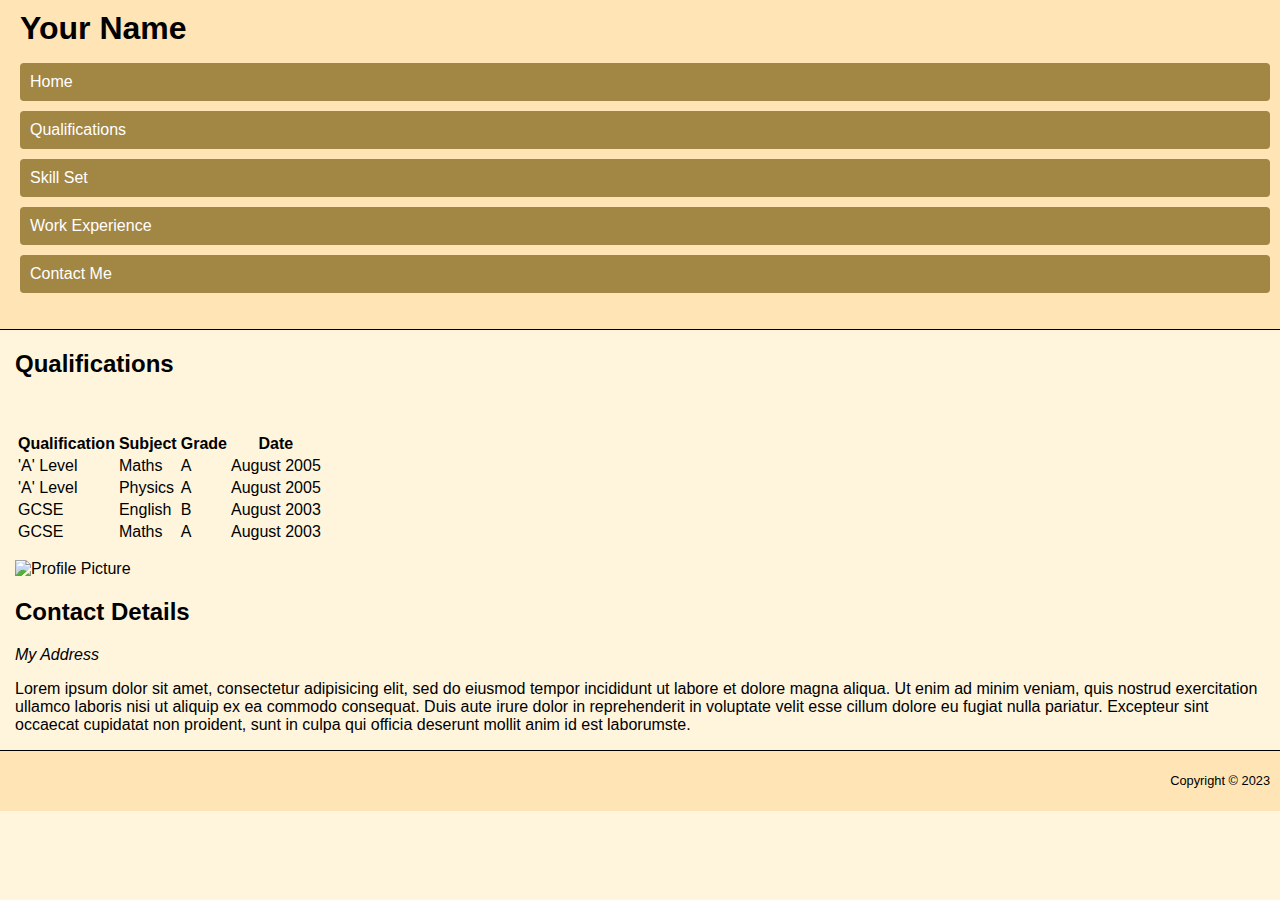
==== qualifications.html @ 28425f89 "Refactor: Add mobile responsiveness to HTML files" ====
<!doctype html>
<html>
<head>
<meta charset="utf-8">
<title>Your Name :: Qualifications</title>
<meta name="viewport" content="width=device-width, initial-scale=1" /> 
<link rel="stylesheet" href="styles/mobile.css"/>
</head>
<body>
<div class="container">
   <header>
      <div id="logo">
         <h1><a href="#">Your Name</a></h1>
      </div>
      <nav>
         <ul>
            <li><a href="index.html">Home</a></li>
            <li><a href="qualifications.html">Qualifications</a></li>
            <li><a href="skill-set.html">Skill Set</a></li>
            <li><a href="work-experience.html">Work Experience</a></li>
            <li><a href="contact-me.html">Contact Me</a></li>
         </ul>
      </nav>
   </header>
	<main>
		<section>
        <h2>Qualifications</h2>
			 <p><img src="images/dishTwo.jpg" alt=""></p>
			 
             <table>
             <tr>
             	<th>Qualification</th>
                <th>Subject</th>
                <th>Grade</th>
                <th>Date</th>
             </tr>
             <tr>
             	<td>'A' Level</td>
                <td>Maths</td>
                <td>A</td>
                <td>August 2005</td>
             </tr>
             <tr>
             	<td>'A' Level</td>
                <td>Physics</td>
                <td>A</td>
                <td>August 2005</td>
             </tr>
             <tr>
             	<td>GCSE</td>
                <td>English</td>
                <td>B</td>
                <td>August 2003</td>
             </tr>
             <tr>
             	<td>GCSE</td>
                <td>Maths</td>
                <td>A</td>
                <td>August 2003</td>
             </tr>
             
             </table>
             
             
        </section>
		<div class="sidebar">
                <p><img src="images/square200px.png" alt="Profile Picture"></p>
                <h2>Contact Details</h2>
                <address>My Address</address>
                 <p>Lorem ipsum dolor sit amet, consectetur adipisicing elit, sed do eiusmod tempor incididunt ut labore et dolore magna aliqua. Ut enim ad minim veniam, quis nostrud exercitation ullamco laboris nisi ut aliquip ex ea commodo consequat. Duis aute irure dolor in reprehenderit in voluptate velit esse cillum dolore eu fugiat nulla pariatur. Excepteur sint occaecat cupidatat non proident, sunt in culpa qui officia deserunt mollit anim id est laborumste.</p>
	  </div>
	</main>
   <footer>
      <p>Copyright &copy; 2023</p>
   </footer>
</div>
</body>
</html>
---- styles/mobile.css ----
body {
    font-family: helvetica, arial, sans-serif;
    font-size: 1em;
    margin: 0;
    padding: 0;
    background-color: #fff5dd;
}

.container {
    width: 100%;
}

header {
    border-bottom: 1px solid #000;
    padding: 10px;
    margin: none;
    font-size: 1em;
    background-color: moccasin;
}

header h1 {
    margin: 0px;
    margin-left: 10px;
}

header h1 a {
    text-decoration: none;
    color: #000;

}

header nav ul {
    padding: 0px 0px 0px 10px;
    display: flex;
    flex-direction: column;
}
  
header nav ul li {
    list-style: none;
    margin-bottom: 10px;
    background-color: #a28644;
    border-radius: 4px;
}

header nav ul li a{
    display: inline-block;
    width: 100%;
    color: #fff;
    text-decoration: none; 
    padding: 10px;
}

main, footer {
    padding: 0 15px;
}

.resize-img {
    width: 100%;
    height: auto;
}

footer {
    text-align: right;
    border-top: 1px solid #000;
    padding: 10px 10px 10px 10px;
    font-size: 0.8em;
    background-color: moccasin;
}
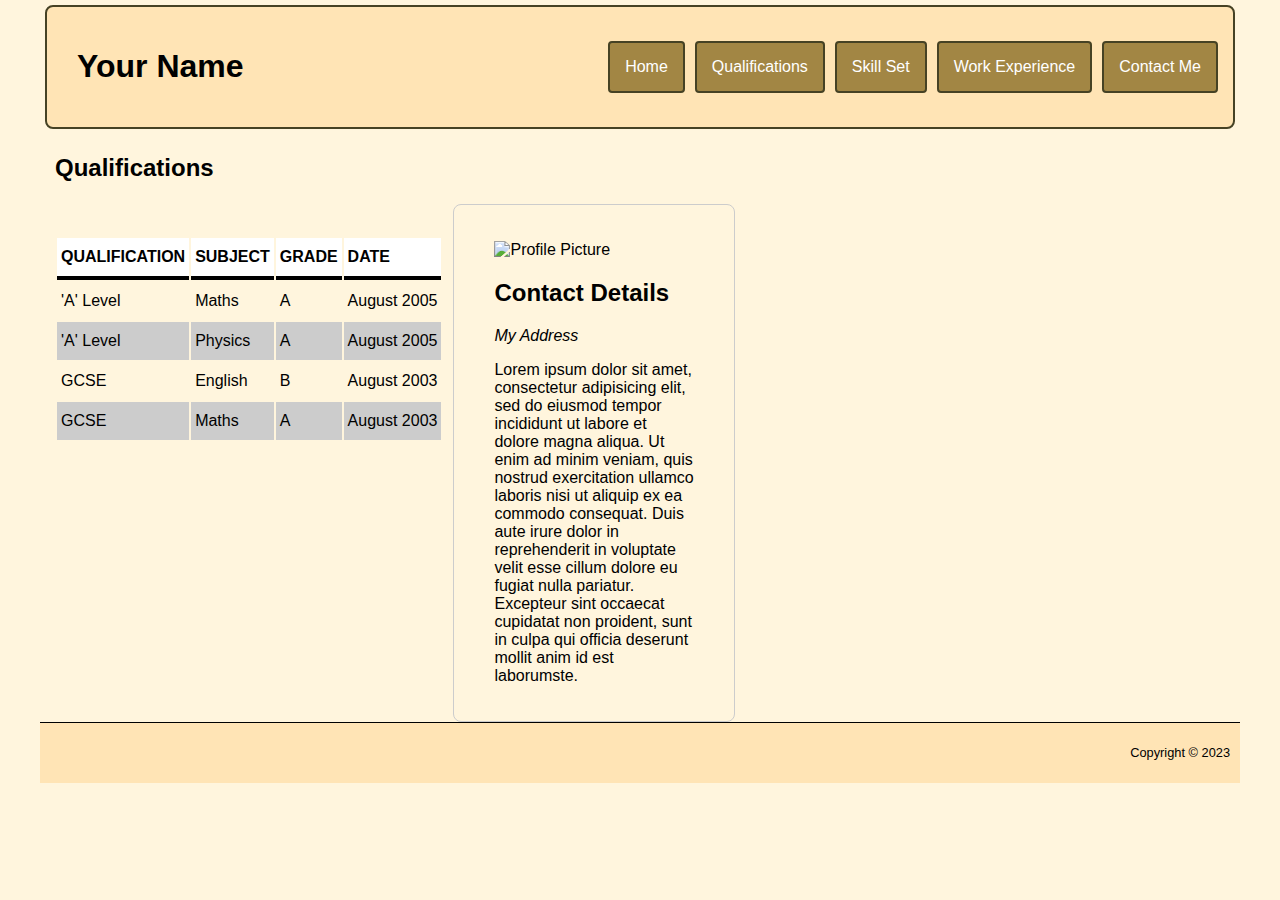
==== commit 082bce10: "Refactor: Add desktop responsiveness to HTML files" ====
--- a/qualifications.html
+++ b/qualifications.html
@@ -5,6 +5,7 @@
 <title>Your Name :: Qualifications</title>
 <meta name="viewport" content="width=device-width, initial-scale=1" /> 
 <link rel="stylesheet" href="styles/mobile.css"/>
+<link rel="stylesheet" href="styles/desktop.css" media="only screen and (min-width : 720px)"/>
 </head>
 <body>
 <div class="container">
--- a/styles/mobile.css
+++ b/styles/mobile.css
@@ -19,7 +19,6 @@
 }
 
 header h1 {
-    margin: 0px;
     margin-left: 10px;
 }
 
@@ -33,6 +32,7 @@
     padding: 0px 0px 0px 10px;
     display: flex;
     flex-direction: column;
+    vertical-align:middle;
 }
   
 header nav ul li {
--- a/styles/desktop.css
+++ b/styles/desktop.css
@@ -0,0 +1,90 @@
+.container {
+  margin: auto;
+  max-width: 1200px;
+  min-width: 600px;
+}
+
+header {
+  margin: 5px;
+  border: 2px solid #464224;
+  border-radius: 8px;
+  display: flex;
+  justify-content: space-between;
+}
+
+header h1 a:hover {
+  text-decoration: underline;
+  display: inline;
+}
+
+#logo {
+  padding: 10px;
+}
+
+header nav {
+  display:flex;
+}
+
+header nav li a:hover {
+  color: #7e8aa2;
+}
+
+header nav ul {
+  padding-left: 0;
+  flex-direction: row;
+  margin: auto;
+}
+
+header nav ul li {
+  display: block;
+  padding: 5px;
+  margin: 5px;
+  border: 2px solid #464224;
+}
+
+header nav ul li a{
+  display: inline-block;
+  text-align: left;
+  width: auto;
+  height: 100%;
+}
+
+
+main {
+  display: flex;
+  gap: 10px;
+}
+.section {
+  /*flex: 1 1 auto;*/
+  padding: 0 10px 10px 0;
+}
+.left-float {
+  float:left;
+  padding:0 10px 10px 0;
+}
+.sidebar {
+  flex: 0 1 200px;
+  padding: 20px 40px;
+  border: 1px solid #ccc;
+  border-radius: 8px;
+  margin-top: 70px;
+}
+table {
+  width: 100%;
+  max-width: 600px;
+  min-width: 300px;
+}
+th,
+td {
+  padding: 10px 4px;
+  text-align: left;
+}
+th {
+  text-transform: uppercase;
+  border-bottom: 4px solid #000;
+  background-color: #fff;
+}
+tr:nth-child(odd) {
+  background-color: #ccc;
+}
+/* Form Styling Needs Adding */
